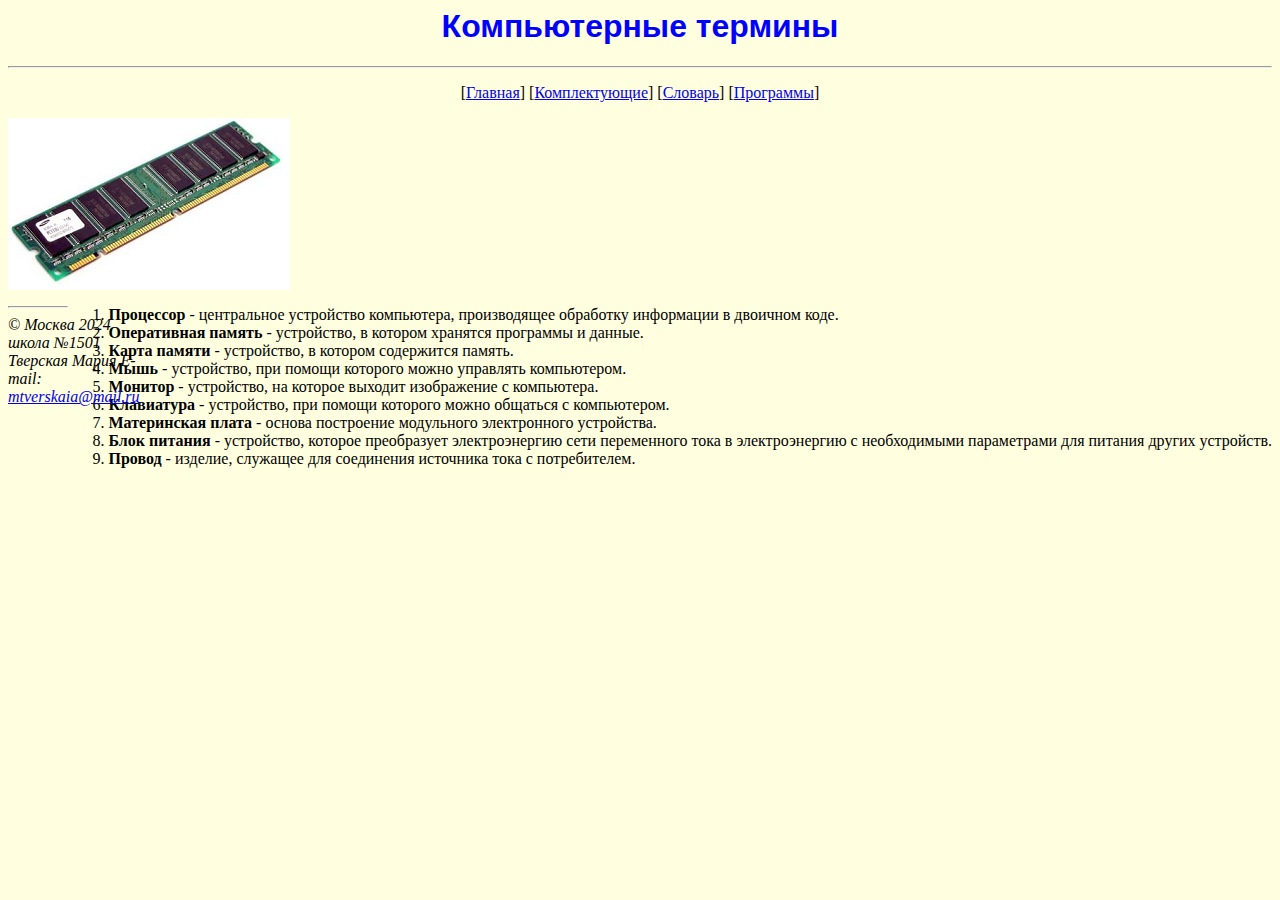
==== glossary.htm @ 792e4e5d "Add files via upload" ====
<html>
<head>
    <title>Словарь</title>
    <meta charset="utf-8">
    <link rel="stylesheet" href="style.css">
</head>
<body>
<H1 ALIGN="center">
    <FONT COLOR="blue">
        Компьютерные термины
    </FONT>
</H1>
<HR>
<P>
    [<A HREF="index.htm">Главная</A>]
    [<A HREF="hardware.htm">Комплектующие</A>]
    [<A HREF="glossary.htm">Словарь</A>]
    [<A HREF="software.htm">Программы</A>]
</P>
</H1>

<div style="width:100%;">
    <script language="JavaScript">
        var a=Math.round(Math.random()*3)
        image = new Array();
        image[0]="img0.png"
        image[1]="img1.png"
        image[2]="img2.png"
        image[3]="img3.png"
        document.write ("<img src=" + image[a] + ">");
    </script>
    <OL style="float:right;">
        <LI><B>Процессор</B> - центральное устройство компьютера, производящее обработку информации в двоичном коде.
        <LI><B>Оперативная память</B> - устройство, в котором хранятся программы и данные.
        <LI><B>Карта памяти</B> - устройство, в котором содержится память.
        <LI><B>Мышь</B> - устройство, при помощи которого можно управлять компьютером.
        <LI><B>Монитор</B> - устройство, на которое выходит изображение с компьютера.
        <LI><B>Клавиатура</B> - устройство, при помощи которого можно общаться с компьютером.
        <LI><B>Материнская плата</B> - основа построение модульного электронного устройства.
        <LI><B>Блок питания</B> - устройство, которое преобразует электроэнергию сети переменного тока в электроэнергию с необходимыми параметрами для питания других устройств.
        <LI><B>Провод</B> - изделие, служащее для соединения источника тока с потребителем.
    </OL>
</div>
<p>
<HR>
<div style="display: grid">
    <ADDRESS>
        &#169; Москва 2024 школа №1501 Тверская Мария
        Е-mail: <A HREF="mailto:почтаученика@mail.ru">mtverskaia@mail.ru</A>
    </ADDRESS>
</div>

</body>
</html>
---- style.css ----
P {
      text-align: center;

}

TABLE {
    width="450px"
    align="center"
    bgcolor="#80FF80"

}

H1 {
    color: blue;
    font-family: Arial, Helvetica, sans-serif;
    text-align: center;


}

BODY {
    background: lightyellow;
    color: black;
    font-family: Georgia, Times New Roman, Times, serif;
}

HR {
    color: blue;
}

a:visited {
    color: green;
}


a:hover {
  color: orange;
  text-decoration: none;

}


a:active {
  font-weight: bold;
  color: blue;
  text-decoration: underline;
    
}
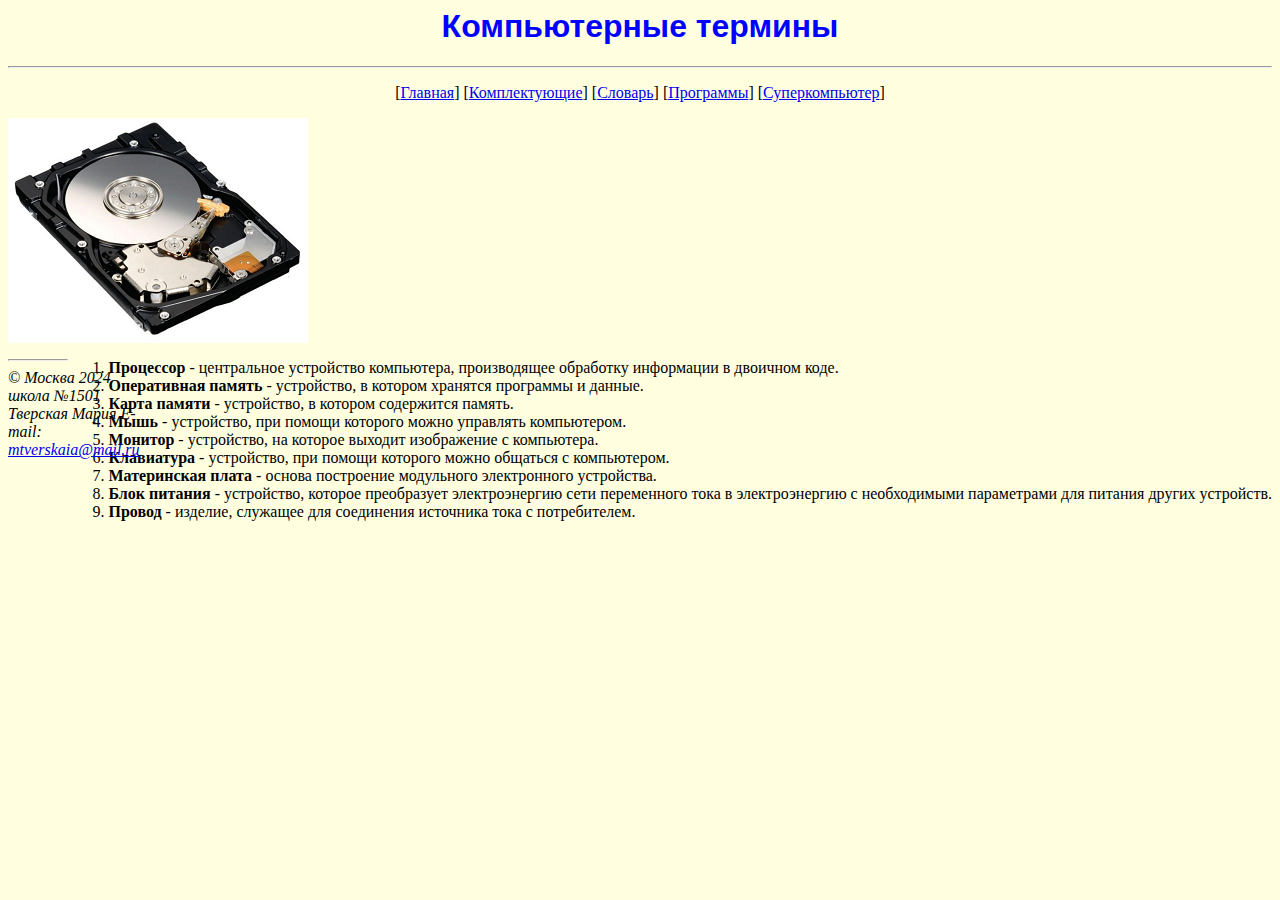
==== commit dd6a23fd: "glossary.htm" ====
--- a/glossary.htm
+++ b/glossary.htm
@@ -16,6 +16,7 @@
     [<A HREF="hardware.htm">Комплектующие</A>]
     [<A HREF="glossary.htm">Словарь</A>]
     [<A HREF="software.htm">Программы</A>]
+    [<A HREF="supercomp.htm">Суперкомпьютер</A>]
 </P>
 </H1>
 
